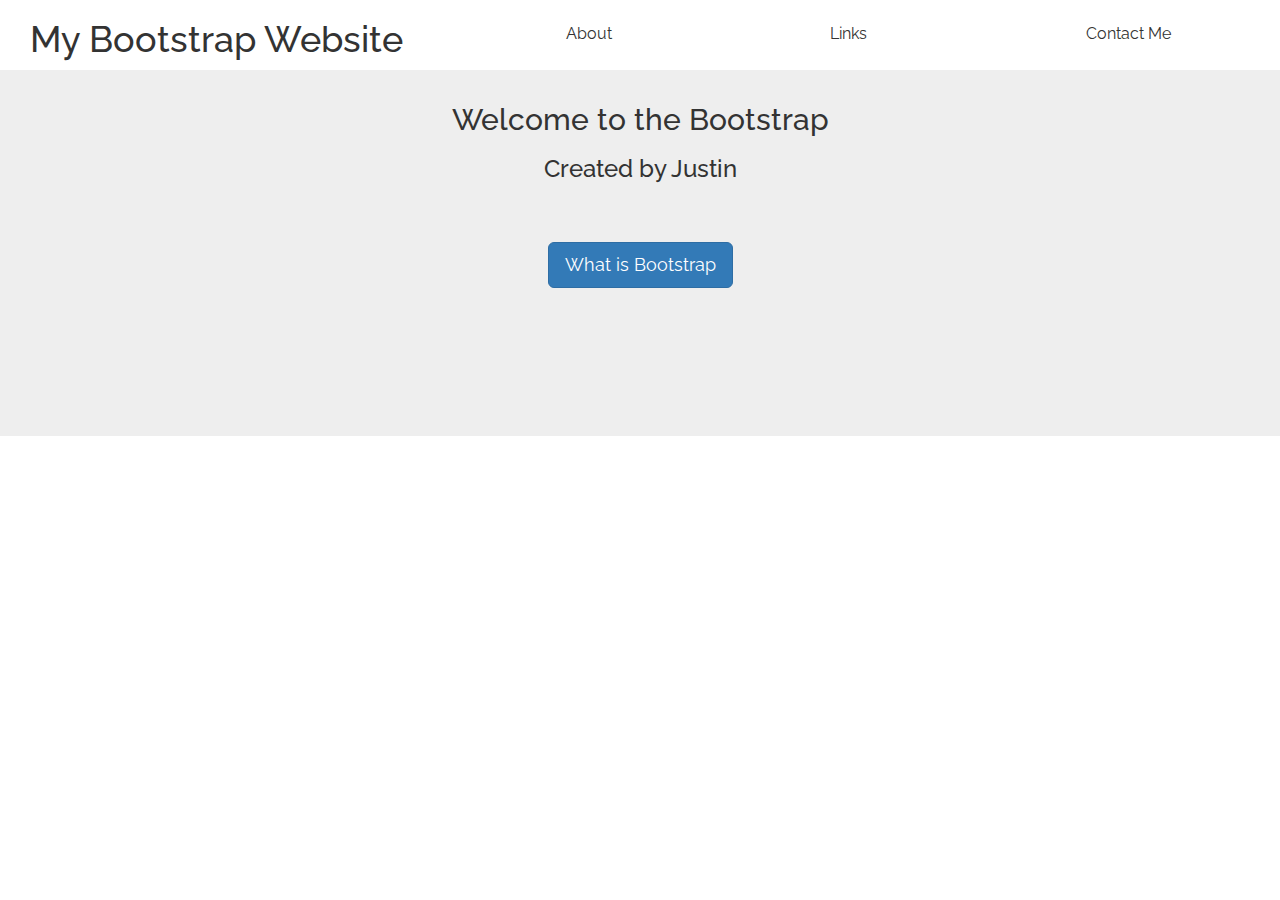
==== index.html @ 27d849b0 "Create full nav bar and optimize jumbotron" ====
<!DOCTYPE html>
<html>
<head>
    <title>Bootstrap Website</title>
    <link type="text/css" rel="stylesheet" href="main.css"/>
    <link rel="stylesheet" href="https://maxcdn.bootstrapcdn.com/bootstrap/3.3.6/css/bootstrap.min.css"/>
    <link type="text/css" rel="stylesheet" href="https://fonts.googleapis.com/css?family=Raleway"
</head>

<body>
    <header class="container.fluid">
        <div class="row">
            <h1 class="col-sm-4">My Bootstrap Website</h1>
            <nav class="col-sm-8 text-right">
                <div>About</div>
                <div>Links</div>
                <div>Contact Me</div>
        </div>
    </header>

    <section class="jumbotron">
        <div class="container">
            <div class="row text-center">
                <h2>Welcome to the Bootstrap</h2>
                <h3>Created by Justin</h3>
                <a class="btn btn-primary btn-lg" href="http://getbootstrap.com">What is Bootstrap</a>
            </div>
        </div>
    </section>
</body>

<html>
---- main.css ----
html body{
    font-family: 'Raleway',sans-serif;
    font-size: 16px;
    background-image: url("http://i.imgur.com/UEvnvBl.jpg");

}

header h1{
    margin-left: 30px;
}

header nav{
    display: flex;
    justify-content: flex-end;
}

header nav div{
    margin: auto;

}

header .row{
    display: flex;
    align-items: center;
}

.jumbotron{
    background-image: url("https://ouradventuresphotography.files.wordpress.com/2016/04/img_3698.jpg?w=1000&h=&crop=1");
    background-size: 100%;

}

.jumbotron .container .row.text-center h2{
    margin-top: -15px;
}

.jumbotron .btn{
    margin-top: 50px;
    margin-bottom: 100px;
}
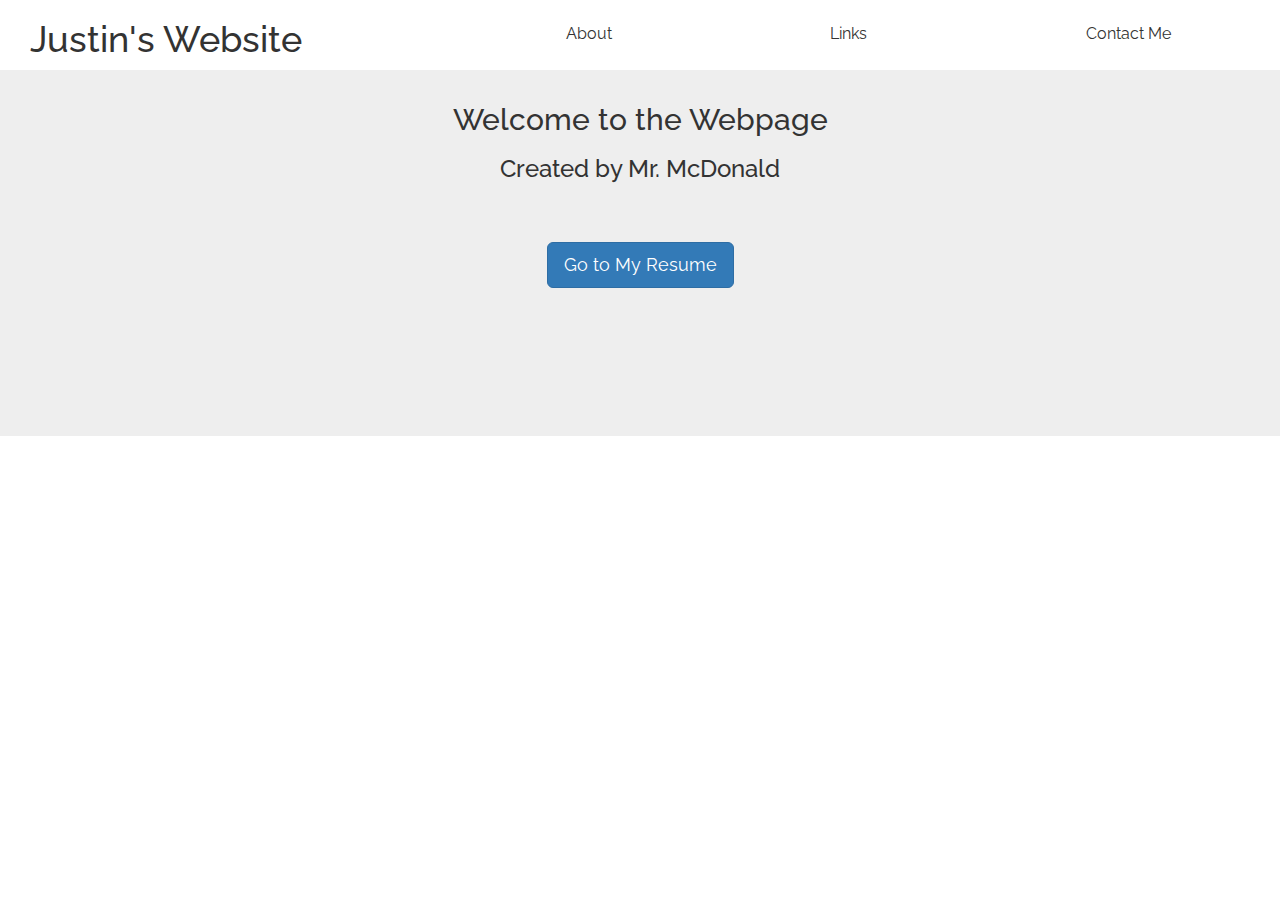
==== commit c11377bd: "Begin resume format" ====
--- a/index.html
+++ b/index.html
@@ -1,7 +1,7 @@
 <!DOCTYPE html>
 <html>
 <head>
-    <title>Bootstrap Website</title>
+    <title>Justin's Website</title>
     <link type="text/css" rel="stylesheet" href="main.css"/>
     <link rel="stylesheet" href="https://maxcdn.bootstrapcdn.com/bootstrap/3.3.6/css/bootstrap.min.css"/>
     <link type="text/css" rel="stylesheet" href="https://fonts.googleapis.com/css?family=Raleway"
@@ -10,7 +10,7 @@
 <body>
     <header class="container.fluid">
         <div class="row">
-            <h1 class="col-sm-4">My Bootstrap Website</h1>
+            <h1 class="col-sm-4">Justin's Website</h1>
             <nav class="col-sm-8 text-right">
                 <div>About</div>
                 <div>Links</div>
@@ -21,9 +21,9 @@
     <section class="jumbotron">
         <div class="container">
             <div class="row text-center">
-                <h2>Welcome to the Bootstrap</h2>
-                <h3>Created by Justin</h3>
-                <a class="btn btn-primary btn-lg" href="http://getbootstrap.com">What is Bootstrap</a>
+                <h2>Welcome to the Webpage</h2>
+                <h3>Created by Mr. McDonald</h3>
+                <a class="btn btn-primary btn-lg" href="http://getbootstrap.com">Go to My Resume</a>
             </div>
         </div>
     </section>
--- a/main.css
+++ b/main.css
@@ -2,7 +2,6 @@
     font-family: 'Raleway',sans-serif;
     font-size: 16px;
     background-image: url("http://i.imgur.com/UEvnvBl.jpg");
-
 }
 
 header h1{
@@ -16,7 +15,6 @@
 
 header nav div{
     margin: auto;
-
 }
 
 header .row{
@@ -27,7 +25,6 @@
 .jumbotron{
     background-image: url("https://ouradventuresphotography.files.wordpress.com/2016/04/img_3698.jpg?w=1000&h=&crop=1");
     background-size: 100%;
-
 }
 
 .jumbotron .container .row.text-center h2{
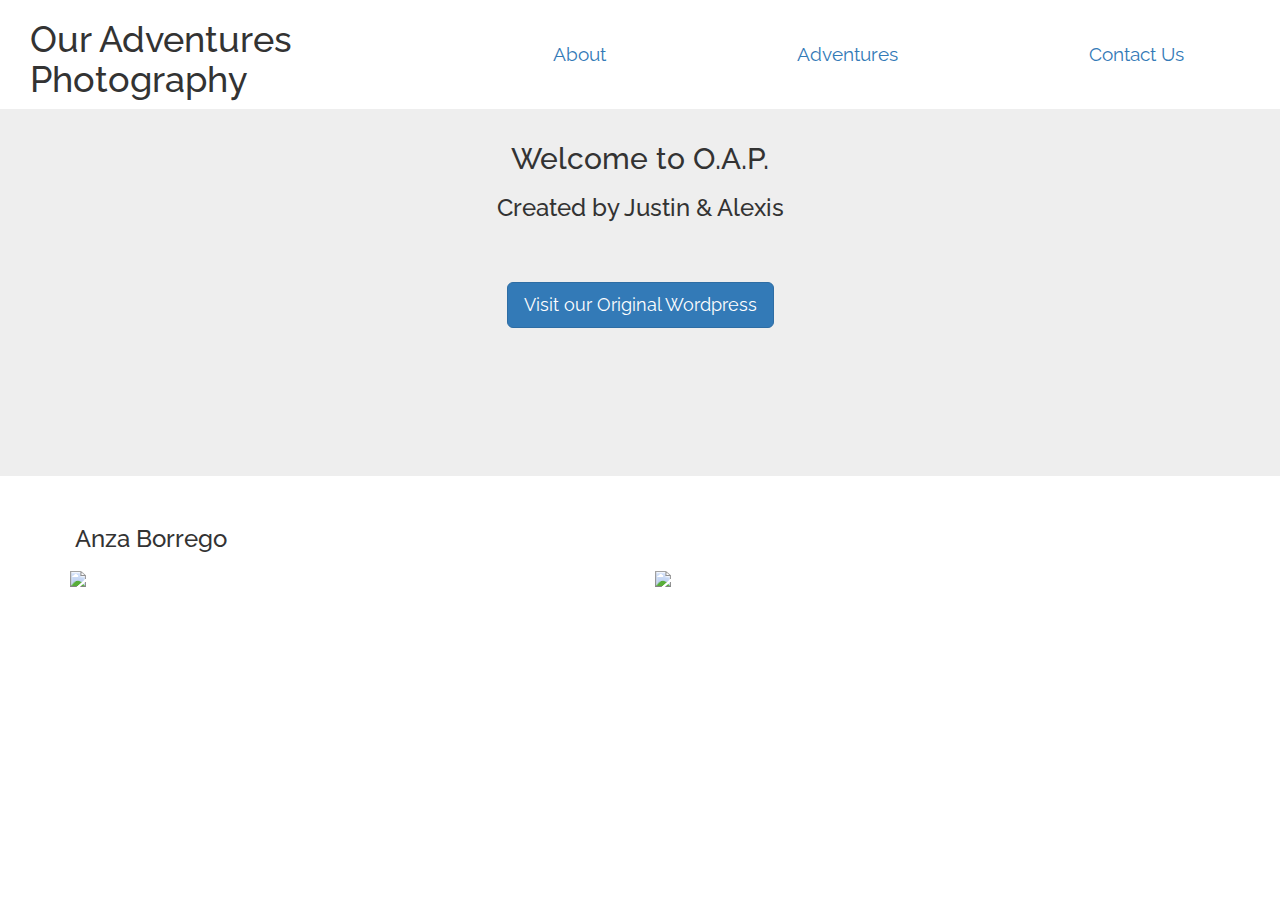
==== commit ca0e6370: "Change to Our Adventures Photography plus optimization" ====
--- a/index.html
+++ b/index.html
@@ -1,7 +1,7 @@
 <!DOCTYPE html>
 <html>
 <head>
-    <title>Justin's Website</title>
+    <title>Our Adventures Photography</title>
     <link type="text/css" rel="stylesheet" href="main.css"/>
     <link rel="stylesheet" href="https://maxcdn.bootstrapcdn.com/bootstrap/3.3.6/css/bootstrap.min.css"/>
     <link type="text/css" rel="stylesheet" href="https://fonts.googleapis.com/css?family=Raleway"
@@ -10,20 +10,34 @@
 <body>
     <header class="container.fluid">
         <div class="row">
-            <h1 class="col-sm-4">Justin's Website</h1>
+            <h1 class="col-sm-4">Our Adventures Photography</h1>
             <nav class="col-sm-8 text-right">
-                <div>About</div>
-                <div>Links</div>
-                <div>Contact Me</div>
+                <div><a href="#">About</a></div>
+                <div><a href="#">Adventures</a></div>
+                <div><a href="#">Contact Us</a></div>
         </div>
     </header>
 
     <section class="jumbotron">
         <div class="container">
             <div class="row text-center">
-                <h2>Welcome to the Webpage</h2>
-                <h3>Created by Mr. McDonald</h3>
-                <a class="btn btn-primary btn-lg" href="http://getbootstrap.com">Go to My Resume</a>
+                <h2>Welcome to O.A.P.</h2>
+                <h3>Created by Justin & Alexis</h3>
+                <a class="btn btn-primary btn-lg" href="http://getbootstrap.com">Visit our Original Wordpress</a>
+            </div>
+        </div>
+    </section>
+
+    <section class="container">
+        <div class="row caption">
+            <h3>Anza Borrego</h3>
+        </div>
+        <div class="row">
+            <div class="col-md-6">
+                <img src="https://ouradventuresphotography.files.wordpress.com/2016/04/img_3630.jpg"/>
+            </div>
+            <div class="col-md-6">
+                <img src="https://ouradventuresphotography.files.wordpress.com/2016/04/img_3617.jpg"/>
             </div>
         </div>
     </section>
--- a/main.css
+++ b/main.css
@@ -2,10 +2,15 @@
     font-family: 'Raleway',sans-serif;
     font-size: 16px;
     background-image: url("http://i.imgur.com/UEvnvBl.jpg");
+    margin-bottom: 30px;
 }
 
-header h1{
+header div h1{
     margin-left: 30px;
+}
+
+header div a{
+    font-size: 1.2em;
 }
 
 header nav{
@@ -35,3 +40,13 @@
     margin-top: 50px;
     margin-bottom: 100px;
 }
+
+.row.caption{
+    padding-left: 20px;
+    padding-bottom: 5px;
+}
+
+div img{
+    max-width: 100%;
+    max-height: 100%;
+}
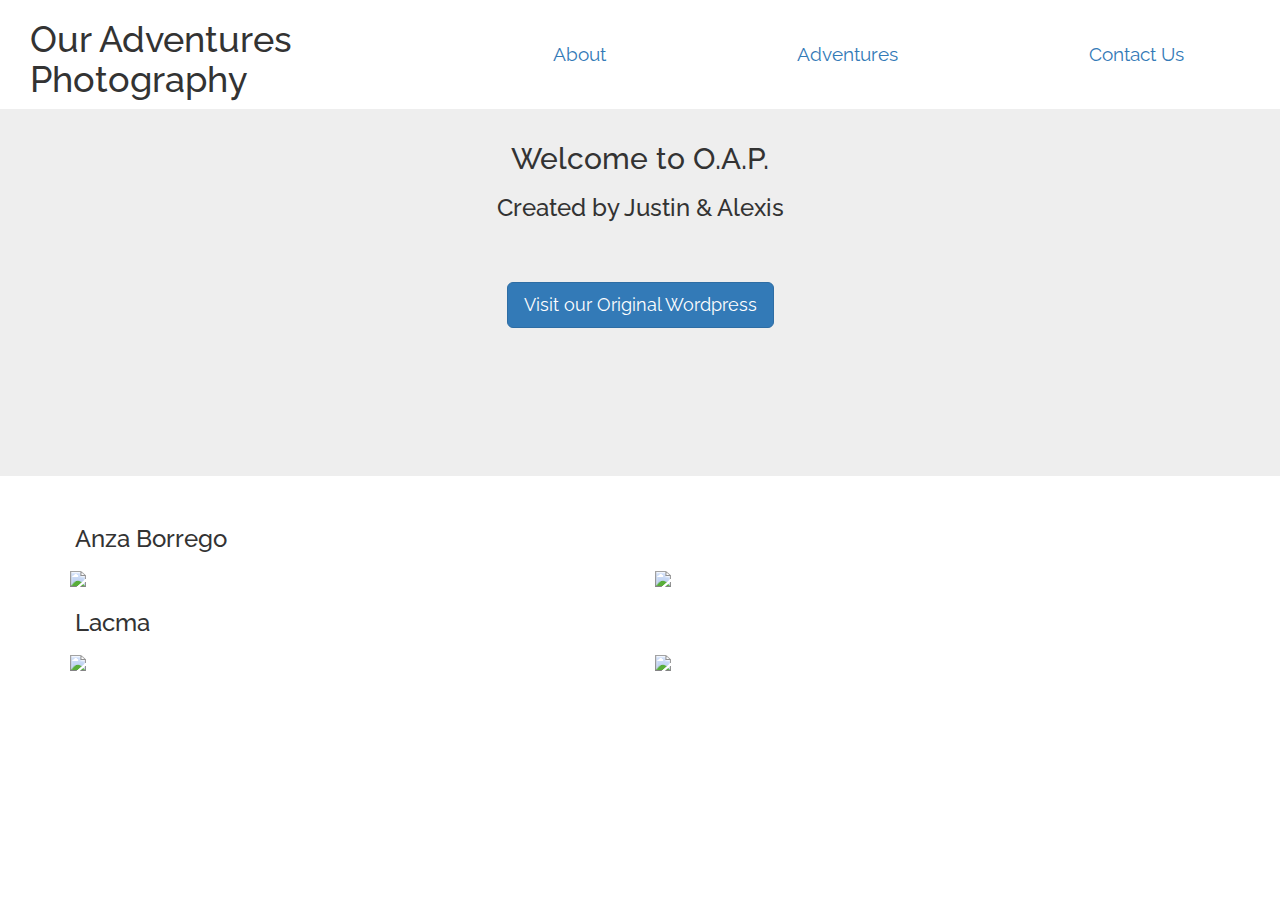
==== commit 4abe61be: "Change username" ====
--- a/index.html
+++ b/index.html
@@ -23,7 +23,7 @@
             <div class="row text-center">
                 <h2>Welcome to O.A.P.</h2>
                 <h3>Created by Justin & Alexis</h3>
-                <a class="btn btn-primary btn-lg" href="http://getbootstrap.com">Visit our Original Wordpress</a>
+                <a class="btn btn-primary btn-lg" href="http://ouradventuresphotography.wordpress.com/">Visit our Original Wordpress</a>
             </div>
         </div>
     </section>
@@ -40,6 +40,17 @@
                 <img src="https://ouradventuresphotography.files.wordpress.com/2016/04/img_3617.jpg"/>
             </div>
         </div>
+        <div class="row caption">
+            <h3>Lacma</h3>
+        </div>
+        <div class="row">
+            <div class="col-md-6">
+                <img src="https://ouradventuresphotography.files.wordpress.com/2015/10/wpid-wp-1445959709652.jpeg"/>
+            </div>
+            <div class="col-md-6">
+                <img src="https://ouradventuresphotography.files.wordpress.com/2015/10/wpid-wp-1445959969176.jpeg?w=1000&h=&crop=1"/>
+            </div>
+        </div>
     </section>
 </body>
 
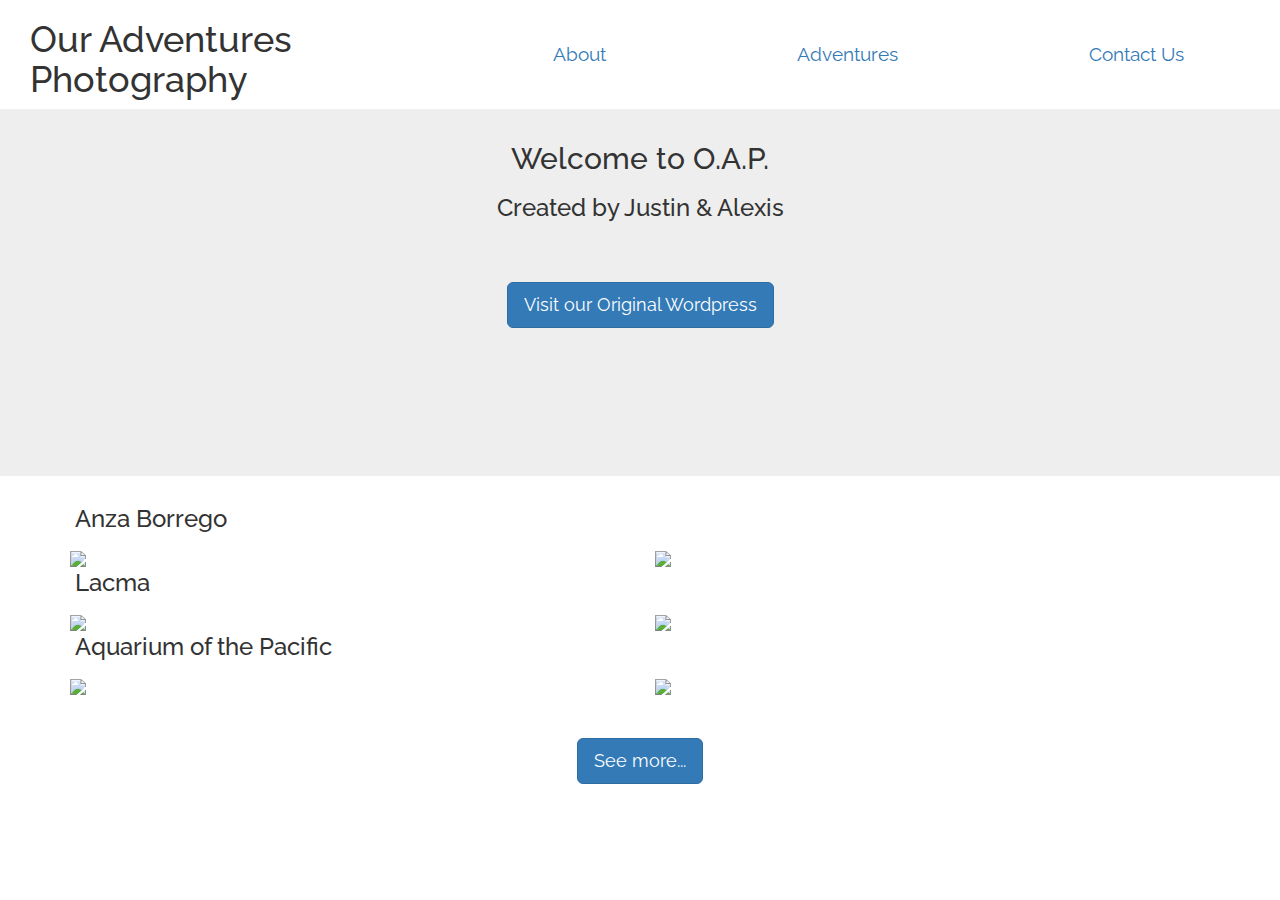
==== commit 1f16d4a2: "Fix 'See More...' button" ====
--- a/index.html
+++ b/index.html
@@ -51,6 +51,20 @@
                 <img src="https://ouradventuresphotography.files.wordpress.com/2015/10/wpid-wp-1445959969176.jpeg?w=1000&h=&crop=1"/>
             </div>
         </div>
+        <div class="row caption">
+            <h3>Aquarium of the Pacific</h3>
+        </div>
+        <div class="row">
+            <div class="col-md-6">
+                <img src="https://ouradventuresphotography.files.wordpress.com/2015/10/wpid-img_2263_20151024145808030.jpg"/>
+            </div>
+            <div class="col-md-6">
+                <img src="https://ouradventuresphotography.files.wordpress.com/2015/10/wpid-img_2192_20151024145306655.jpg?w=1000&h=&crop=1"/>
+            </div>
+        </div>
+        <div class="row text-center">
+            <a id="seeMoreBtn" class="btn btn-primary btn-lg" href="page2.html">See more...</a>
+        </div>
     </section>
 </body>
 
--- a/main.css
+++ b/main.css
@@ -27,6 +27,14 @@
     align-items: center;
 }
 
+#oapButton{
+    color: black
+}
+
+#oapButton:hover{
+    color: #2C7BB2;
+}
+
 .jumbotron{
     background-image: url("https://ouradventuresphotography.files.wordpress.com/2016/04/img_3698.jpg?w=1000&h=&crop=1");
     background-size: 100%;
@@ -43,10 +51,20 @@
 
 .row.caption{
     padding-left: 20px;
+    padding-top: 5px;
     padding-bottom: 5px;
+    margin-top: -25px;
+}
+
+.mult img{
+    padding-bottom: 40px;
 }
 
 div img{
     max-width: 100%;
-    max-height: 100%;
+
 }
+
+#seeMoreBtn{
+    margin-top: 40px;
+}
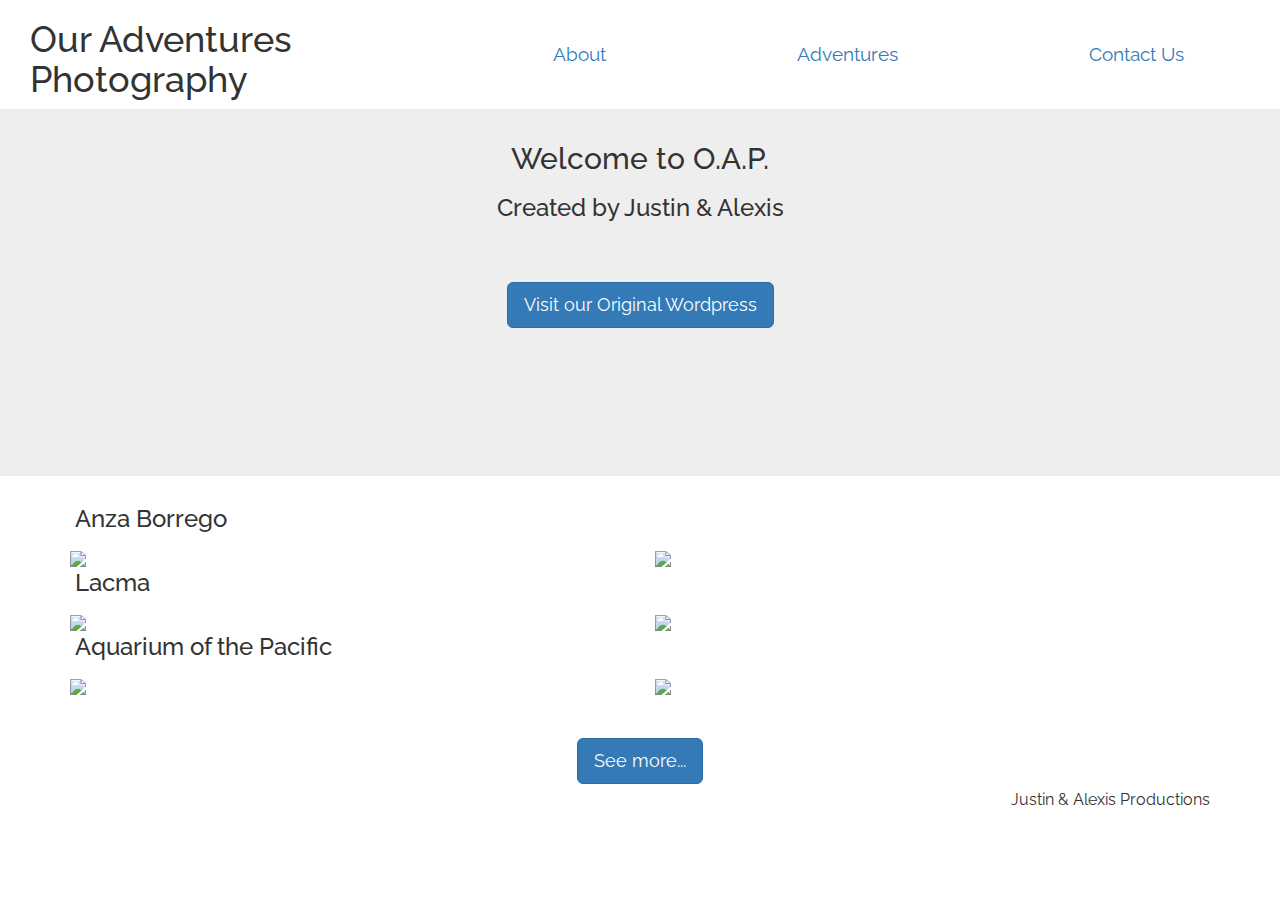
==== commit fdbbe46c: "Create adventures.html" ====
--- a/index.html
+++ b/index.html
@@ -12,8 +12,8 @@
         <div class="row">
             <h1 class="col-sm-4">Our Adventures Photography</h1>
             <nav class="col-sm-8 text-right">
-                <div><a href="#">About</a></div>
-                <div><a href="#">Adventures</a></div>
+                <div><a href="about.html">About</a></div>
+                <div><a href="adventures.html">Adventures</a></div>
                 <div><a href="#">Contact Us</a></div>
         </div>
     </header>
@@ -66,6 +66,13 @@
             <a id="seeMoreBtn" class="btn btn-primary btn-lg" href="page2.html">See more...</a>
         </div>
     </section>
+
+    <footer class="container">
+        <div class="row text-right">
+            <p class="col-sm-12">Justin &amp Alexis Productions</p>
+            <!-- Add social media here -->
+        </div>
+    </footer>
 </body>
 
 <html>
--- a/main.css
+++ b/main.css
@@ -68,3 +68,34 @@
 #seeMoreBtn{
     margin-top: 40px;
 }
+
+.navPick{
+    border: 1px solid black;
+    padding: 10px;
+    border-radius: 15%;
+    background-color: #F8D1A6;
+    text-decoration: underline;
+    font-size: 1.4em;
+}
+
+#aboutUs{
+    font-size: 4rem;
+    margin-top: 160px;
+    border: 2px solid black;
+    padding: 35px;
+    font-family: 'Indie Flower';
+    font-weight: 700;
+}
+
+div .row.centerList{
+    margin-left: 275px;
+    font-size: 3rem;
+}
+
+footer{
+    margin-top: 5px;
+}
+
+#footerXSpace{
+    margin-top: 25px;
+}
